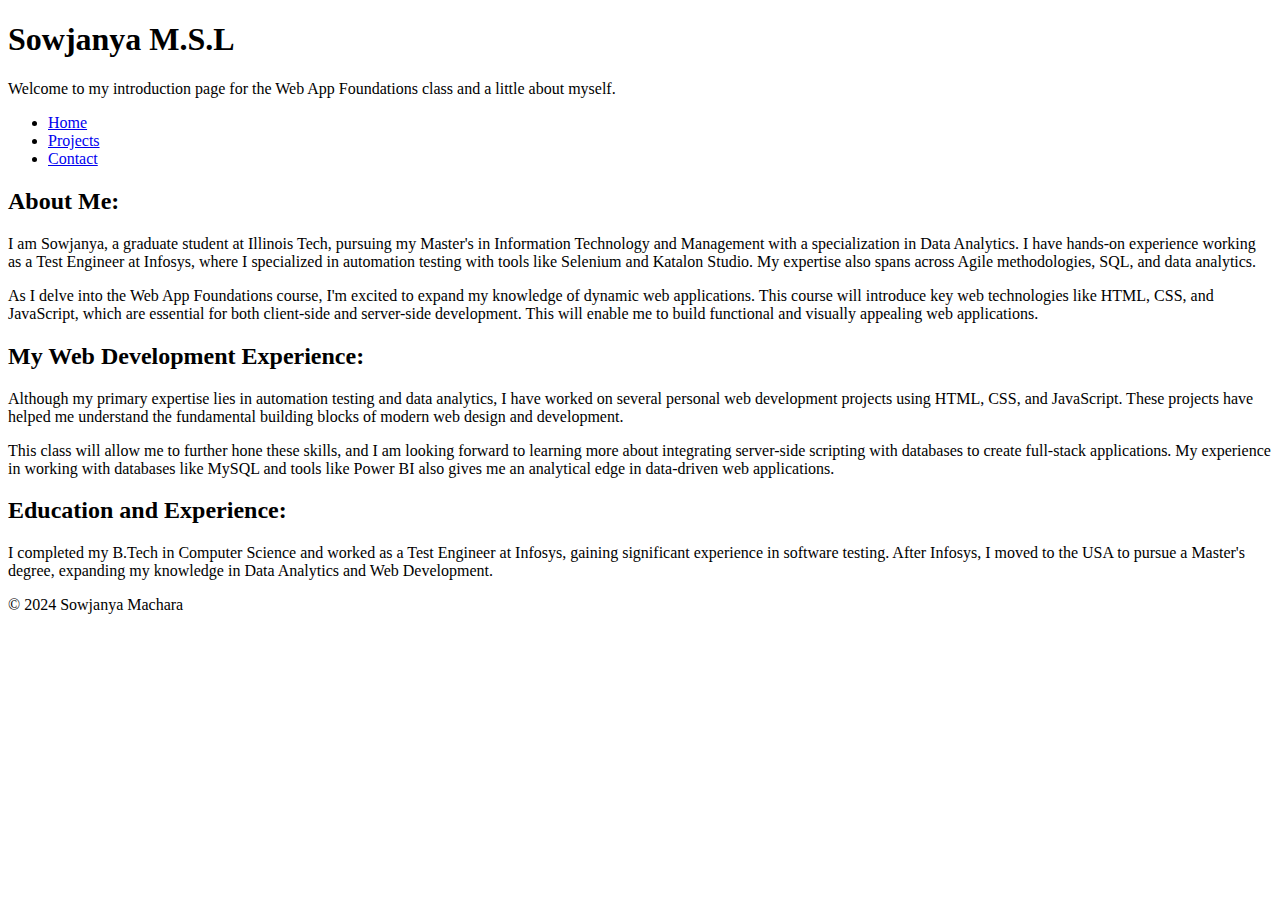
==== index.html @ 53173c6a "Add files via upload" ====
﻿<!DOCTYPE html>
<html lang="en">
<head>
    <meta charset="UTF-8">
    <meta name="viewport" content="width=device-width, initial-scale=1.0">
    <title>Introduction to the Class and Me</title>
    <link href="CSS/style.css" rel="stylesheet" type="text/css">
</head>
<body>
    <header>
        <div class="header-content">
            <div class="header-text">
                <h1>Sowjanya M.S.L</h1>
                <p>Welcome to my introduction page for the Web App Foundations class and a little about myself.</p>
            </div>
        </div>
    </header>
    
    <nav>
        <ul>
            <li><a href="index.html">Home</a></li>
            <li><a href="projects.html">Projects</a></li>
            <li><a href="contact.html">Contact</a></li>
        </ul>
    </nav>

    <main>
        <section>
            <h2>About Me:</h2>
            <p>
                I am Sowjanya, a graduate student at Illinois Tech, pursuing my Master's in Information Technology and Management with a specialization in Data Analytics. I have hands-on experience working as a Test Engineer at Infosys, where I specialized in automation testing with tools like Selenium and Katalon Studio. My expertise also spans across Agile methodologies, SQL, and data analytics.
            </p>
            <p>
                As I delve into the Web App Foundations course, I'm excited to expand my knowledge of dynamic web applications. This course will introduce key web technologies like HTML, CSS, and JavaScript, which are essential for both client-side and server-side development. This will enable me to build functional and visually appealing web applications.
            </p>
        </section>

        <section>
            <h2>My Web Development Experience:</h2>
            <p>
                Although my primary expertise lies in automation testing and data analytics, I have worked on several personal web development projects using HTML, CSS, and JavaScript. These projects have helped me understand the fundamental building blocks of modern web design and development.
            </p>
            <p>
                This class will allow me to further hone these skills, and I am looking forward to learning more about integrating server-side scripting with databases to create full-stack applications. My experience in working with databases like MySQL and tools like Power BI also gives me an analytical edge in data-driven web applications.
            </p>
        </section>

        <section>
            <h2>Education and Experience:</h2>
            <p>I completed my B.Tech in Computer Science and worked as a Test Engineer at Infosys, gaining significant experience in software testing. After Infosys, I moved to the USA to pursue a Master's degree, expanding my knowledge in Data Analytics and Web Development.</p>
        </section>
    </main>

    <footer>
        <p>&copy; 2024 Sowjanya Machara</p>
    </footer>
</body>
</html>
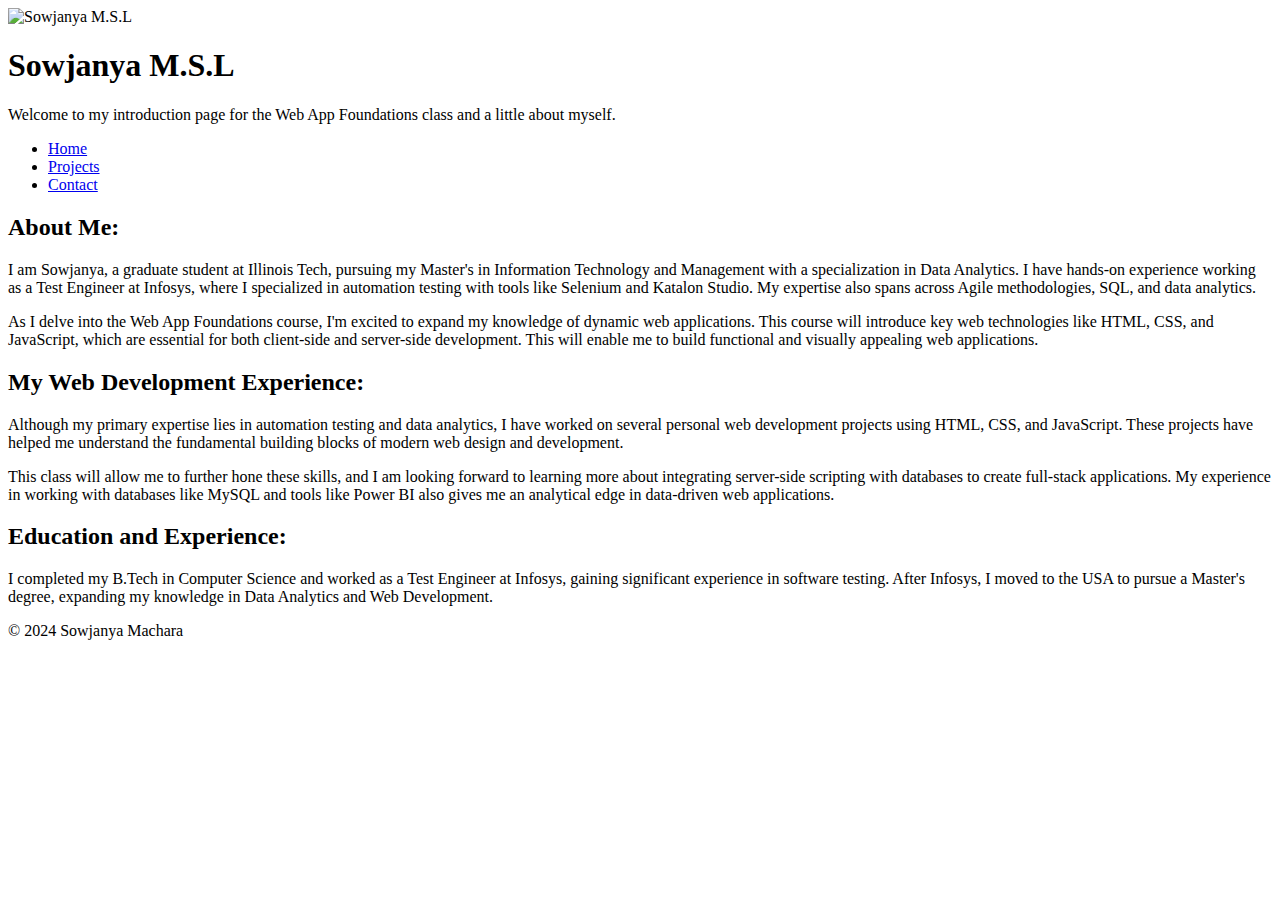
==== commit 2889b2d2: "adding profile picture" ====
--- a/index.html
+++ b/index.html
@@ -10,6 +10,7 @@
     <header>
         <div class="header-content">
             <div class="header-text">
+                <img src="images/profile-picture.jpg" alt="Sowjanya M.S.L" class="profile-pic">
                 <h1>Sowjanya M.S.L</h1>
                 <p>Welcome to my introduction page for the Web App Foundations class and a little about myself.</p>
             </div>
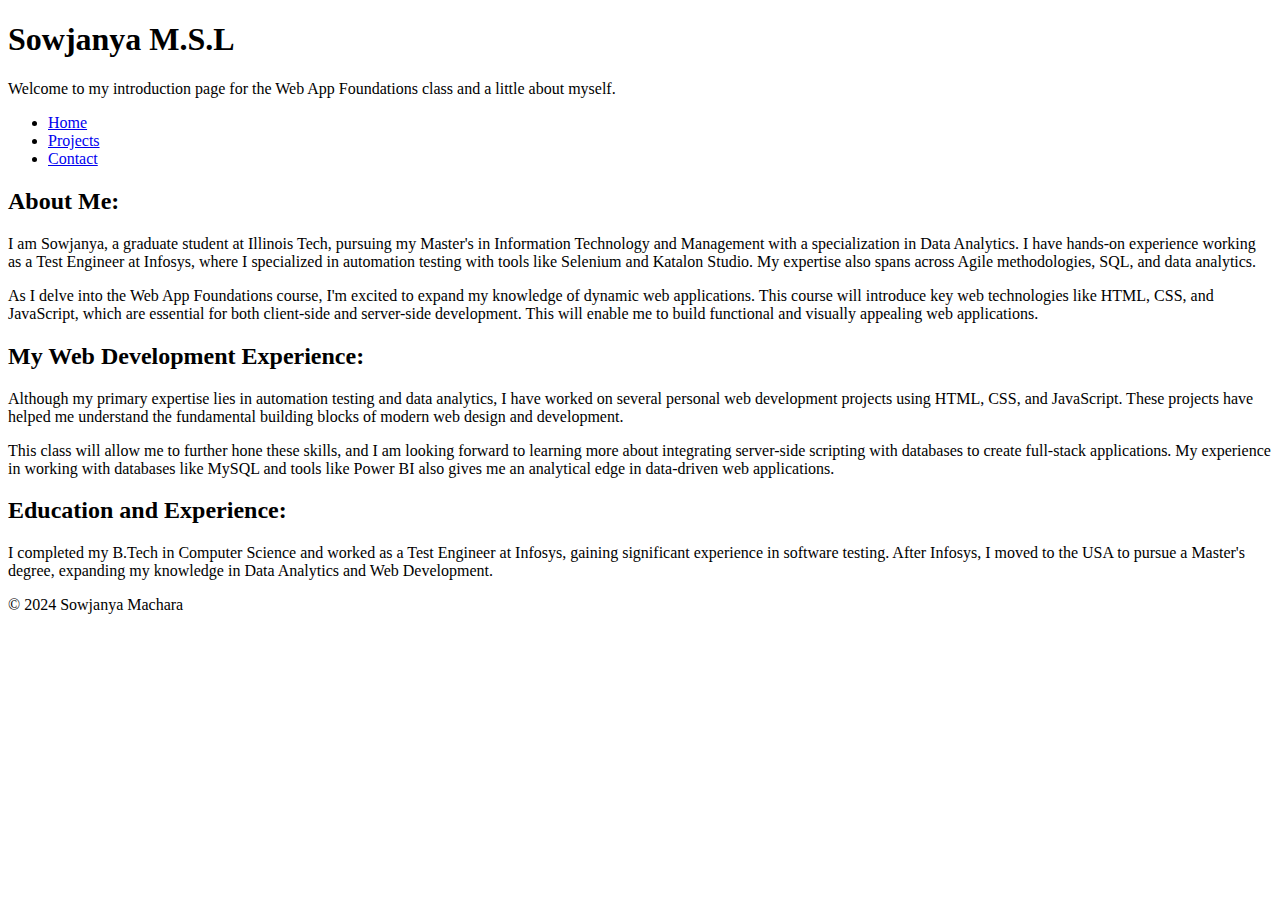
==== commit 75547275: "Update index.html" ====
--- a/index.html
+++ b/index.html
@@ -10,7 +10,6 @@
     <header>
         <div class="header-content">
             <div class="header-text">
-                <img src="images/profile-picture.jpg" alt="Sowjanya M.S.L" class="profile-pic">
                 <h1>Sowjanya M.S.L</h1>
                 <p>Welcome to my introduction page for the Web App Foundations class and a little about myself.</p>
             </div>
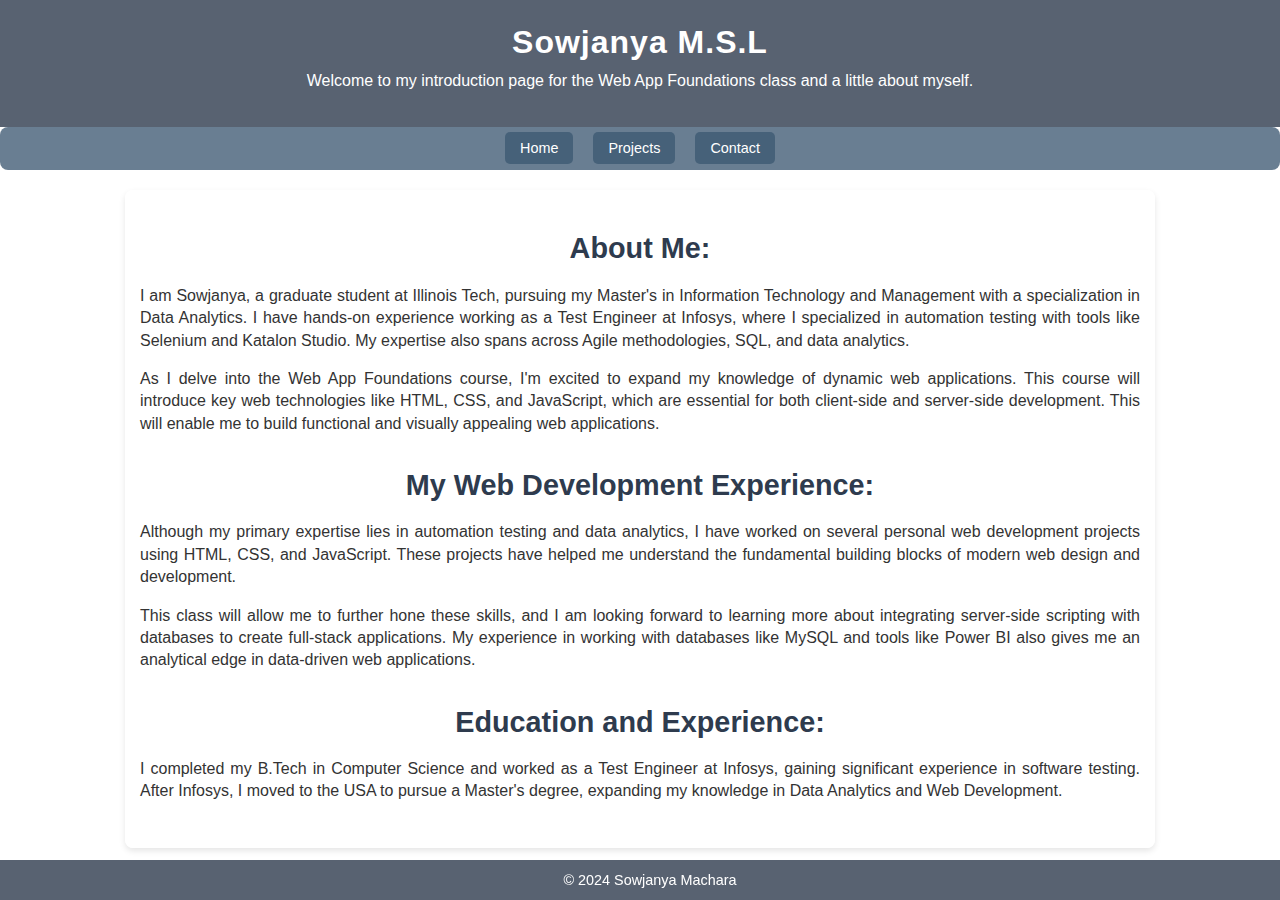
==== commit 0b13f163: "Update index.html" ====
--- a/index.html
+++ b/index.html
@@ -1,10 +1,10 @@
-﻿<!DOCTYPE html>
+<!DOCTYPE html>
 <html lang="en">
 <head>
     <meta charset="UTF-8">
     <meta name="viewport" content="width=device-width, initial-scale=1.0">
     <title>Introduction to the Class and Me</title>
-    <link href="CSS/style.css" rel="stylesheet" type="text/css">
+    <link href="style.css" rel="stylesheet" type="text/css">
 </head>
 <body>
     <header>
--- a/style.css
+++ b/style.css
@@ -0,0 +1,111 @@
+/* General Styles */
+body {
+    font-family: 'Open Sans', sans-serif;
+    margin: 0;
+    padding: 0;
+    background: url('../images/profile.jpg') no-repeat center center fixed;
+    background-size: cover;
+    color: #333;
+    line-height: 1.4; /* Slightly smaller line height for better fit */
+    background-blend-mode: overlay;
+}
+
+header {
+    background-color: rgba(46, 59, 78, 0.8); /* Slightly more transparent background */
+    color: #fff;
+    text-align: center;
+    padding: 20px 0; /* Reduced padding */
+}
+
+header h1 {
+    margin: 0;
+    font-size: 2em; /* Reduced font size */
+    font-weight: 700;
+    letter-spacing: 1px;
+}
+
+header p {
+    font-size: 1em; /* Reduced font size */
+    margin: 5px 0 15px; /* Reduced margin */
+}
+
+nav ul {
+    padding: 0;
+    margin: 0;
+    list-style: none;
+    display: flex;
+    justify-content: center;
+    gap: 20px; /* Reduced gap between nav items */
+    background-color: rgba(67, 94, 119, 0.8);
+    padding: 10px; /* Reduced padding */
+    border-radius: 8px;
+}
+
+nav ul li {
+    display: inline;
+}
+
+nav ul li a {
+    text-decoration: none;
+    font-size: 0.9em; /* Reduced font size */
+    color: #fff;
+    padding: 8px 15px; /* Reduced padding */
+    background-color: rgba(67, 94, 119, 0.9);
+    border-radius: 5px;
+    transition: background-color 0.3s ease;
+}
+
+nav ul li a:hover {
+    background-color: rgba(90, 114, 146, 0.9);
+}
+
+/* Main Section Styles */
+main {
+    max-width: 1000px; /* Reduced max-width */
+    margin: 20px auto;
+    padding: 15px; /* Reduced padding */
+    background-color: rgba(255, 255, 255, 0.9); /* Semi-transparent */
+    box-shadow: 0px 3px 6px rgba(0, 0, 0, 0.1); /* Slightly reduced shadow */
+    border-radius: 8px;
+}
+
+h2 {
+    color: #2e3b4e;
+    font-size: 1.8em; /* Reduced font size */
+    margin-bottom: 15px; /* Reduced margin-bottom */
+    text-align: center;
+}
+
+section {
+    margin-bottom: 30px; /* Reduced margin-bottom */
+}
+
+section p {
+    font-size: 1em; /* Reduced font size */
+    margin-bottom: 10px; /* Reduced margin-bottom */
+    text-align: justify;
+}
+
+.profile-img,
+.webdev-img {
+    max-width: 100%;
+    height: auto;
+    border-radius: 8px;
+    display: block;
+    margin: 0 auto 15px auto; /* Reduced margin-bottom */
+}
+
+footer {
+    background-color: rgba(46, 59, 78, 0.8); /* Slightly more transparent background */
+    color: #fff;
+    text-align: center;
+    padding: 10px; /* Reduced padding */
+    position: fixed;
+    width: 100%;
+    bottom: 0;
+}
+
+footer p {
+    margin: 0;
+    font-size: 0.9em; /* Reduced font size */
+}
